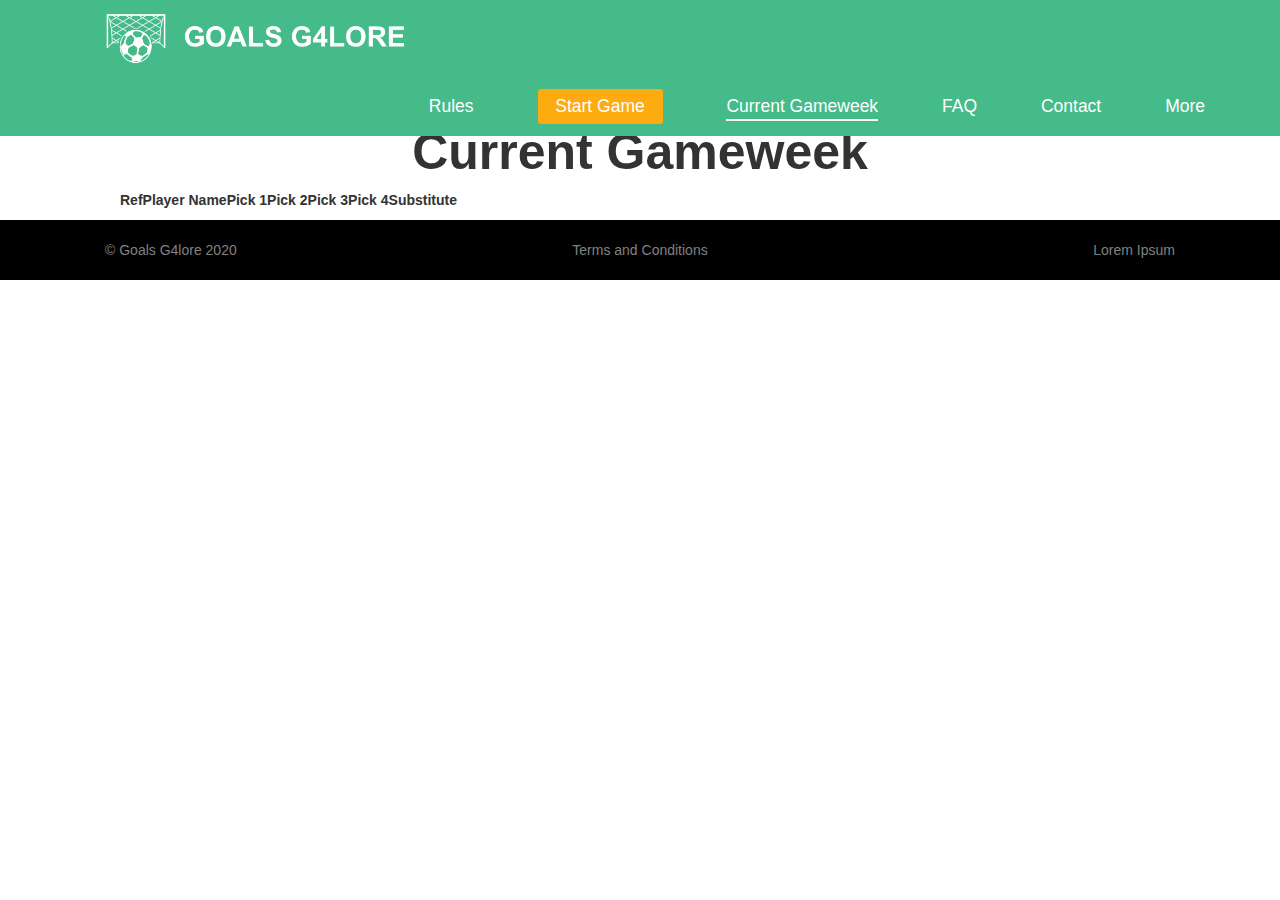
==== currentGameweek.html @ b81c3f41 "Adding currentGameweek.html page to the website" ====
<!DOCTYPE html>
<html lang="en-GB">

<head>
	<meta charset="utf-8">
	<!-- <meta name="description" content> -->
	<title>Current Gameweek - Goals G4lore</title>
	
	<link rel="icon" type="image/png" href="images/goals-g4lore-favicon.png">
    <link rel="shortcut icon" href="images/goals-g4lore-favicon.png">

 	<link rel="stylesheet" type="text/css" href="styles/plugins/bootstrap.min.css">

<!-- 	<link rel="stylesheet" type="text/css" href="styles/flexbox.css"> -->
	<link rel="stylesheet" type="text/css" href="styles/styles.css">

	<meta name="viewport" content="width=device-width, initial-scale=1">
</head>

<body>

<div class="container__base">
	<div class="row">
		<div class="col-xs-12">
			<div class="header">
				<nav class="navbar-expand-lg">
				<a href="index.html">
					<img class="logo" src="images/goals-galore-logo.png">
				</a>
				  <button class="navbar-toggler" type="button" data-toggle="collapse" data-target="#navbarSupportedContent" aria-controls="navbarSupportedContent" aria-expanded="false" aria-label="Toggle navigation">
				    <span class="navbar-toggler-icon">		
					</span>
				  </button>
				  <div class="collapse navbar-collapse" id="navbarSupportedContent">
					<div class="headerLinks">
								<a href="rules.html" class="headerLink" id="">Rules</a>
								<a href="ThePOST.html" class="headerLink" id="headerLink-main">Start Game</a>
								<a href="currentGameweek.html" class="headerLink active" id="">Current Gameweek</a>
								<a href="#" class="headerLink" id="">FAQ</a>
								<a href="#" class="headerLink" id="aboutLink">Contact</a>
								<li class="dropdown headerLink">
							        <a class="nav-link dropdown-toggle" href="#" id="navbarDropdown" role="button" data-toggle="dropdown" aria-haspopup="true" aria-expanded="false">More</a>
							    <!--     <div class="dropdown-menu" aria-labelledby="navbarDropdown">
							          <a class="dropdown-item" href="#">Gameweek Results</a>
							          <a class="dropdown-item" href="#">Hall of Fame</a>
						        	</div> -->
					      		</li>
							</div>
				  </div>
				</nav>
			</div>
		</div>
	</div>
		<div class="container__content">
			<div class="row">
				<div class="col-xs-12">
					<div class="container__text">
						<h1>Current Gameweek</h1>

							<table>
								<thead>
								<tr>
									<th>Ref</th>
									<th>Player Name</th>
									<th>Pick 1</th>
									<th>Pick 2</th>
									<th>Pick 3</th>
									<th>Pick 4</th>
									<th>Substitute</th>
								</tr>
								</thead>
							<tbody data-bind="foreach: currentGameweek()[0]">
						        <tr>
						        	
						        	<td data-bind="text: Ref"></td>
						            <td data-bind="text: $data['Player Name']"></td>
						            <td data-bind="text: $data['Pick 1']"></td>
						            <td data-bind="text: $data['Pick 2']"></td>
						            <td data-bind="text: $data['Pick 3']"></td>
									<td data-bind="text: $data['Pick 4']"></td>
						        	<td data-bind="text: Substitute"></td>
						        </tr>
						    </tbody>
							</table>
					</div>
				</div>
			</div>
		</div>
	</div>
		<footer class="footer">
			<div class="row">
				<div class="container">
				<div class="col-xs-4">
					<p style="display: inline-block; padding: 2rem;">&copy; Goals G4lore 2020</p>
				</div>
				<div class="col-xs-4">
					<div class="footerLinks">
						<a href="rules.html#tsAndCs" style="display: inline-block; padding: 2rem;">Terms and Conditions</a>
					</div>
				</div>
				<div class="col-xs-4">
					<p style="float: right; padding: 2rem;">Lorem Ipsum</p>
				</div>
			</div>
			</div>
		</footer>
		

<script src="js/plugins/jquery.js"></script>
<script type="text/javascript" src="js/plugins/knockout.js"></script>
<script src="js/plugins/bootstrap.min.js"></script>
<script src="js/plugins/tabletop.min.js"></script>

<script src="js/RetrieveData.js"></script>
<script src="js/main.js"></script>
<script src="js/Jackpot.js"></script>
<script src="js/FixtureData.js"></script>

</body>
</html>
---- styles/flexbox.css ----
.container,.container-fluid{margin-right:auto;margin-left:auto}.container-fluid{padding-right:2rem;padding-left:2rem}.row{box-sizing:border-box;display:-webkit-box;display:-ms-flexbox;display:flex;-webkit-box-flex:0;-ms-flex:0 1 auto;flex:0 1 auto;-webkit-box-orient:horizontal;-webkit-box-direction:normal;-ms-flex-direction:row;flex-direction:row;-ms-flex-wrap:wrap;flex-wrap:wrap;margin-right:-.5rem;margin-left:-.5rem}.row.reverse{-webkit-box-orient:horizontal;-webkit-box-direction:reverse;-ms-flex-direction:row-reverse;flex-direction:row-reverse}.col.reverse{-webkit-box-orient:vertical;-webkit-box-direction:reverse;-ms-flex-direction:column-reverse;flex-direction:column-reverse}.col-xs,.col-xs-1,.col-xs-10,.col-xs-11,.col-xs-12,.col-xs-2,.col-xs-3,.col-xs-4,.col-xs-5,.col-xs-6,.col-xs-7,.col-xs-8,.col-xs-9,.col-xs-offset-0,.col-xs-offset-1,.col-xs-offset-10,.col-xs-offset-11,.col-xs-offset-12,.col-xs-offset-2,.col-xs-offset-3,.col-xs-offset-4,.col-xs-offset-5,.col-xs-offset-6,.col-xs-offset-7,.col-xs-offset-8,.col-xs-offset-9{box-sizing:border-box;-webkit-box-flex:0;-ms-flex:0 0 auto;flex:0 0 auto;padding-right:.5rem;padding-left:.5rem}.col-xs{-webkit-box-flex:1;-ms-flex-positive:1;flex-grow:1;-ms-flex-preferred-size:0;flex-basis:0;max-width:100%}.col-xs-1{-ms-flex-preferred-size:8.33333333%;flex-basis:8.33333333%;max-width:8.33333333%}.col-xs-2{-ms-flex-preferred-size:16.66666667%;flex-basis:16.66666667%;max-width:16.66666667%}.col-xs-3{-ms-flex-preferred-size:25%;flex-basis:25%;max-width:25%}.col-xs-4{-ms-flex-preferred-size:33.33333333%;flex-basis:33.33333333%;max-width:33.33333333%}.col-xs-5{-ms-flex-preferred-size:41.66666667%;flex-basis:41.66666667%;max-width:41.66666667%}.col-xs-6{-ms-flex-preferred-size:50%;flex-basis:50%;max-width:50%}.col-xs-7{-ms-flex-preferred-size:58.33333333%;flex-basis:58.33333333%;max-width:58.33333333%}.col-xs-8{-ms-flex-preferred-size:66.66666667%;flex-basis:66.66666667%;max-width:66.66666667%}.col-xs-9{-ms-flex-preferred-size:75%;flex-basis:75%;max-width:75%}.col-xs-10{-ms-flex-preferred-size:83.33333333%;flex-basis:83.33333333%;max-width:83.33333333%}.col-xs-11{-ms-flex-preferred-size:91.66666667%;flex-basis:91.66666667%;max-width:91.66666667%}.col-xs-12{-ms-flex-preferred-size:100%;flex-basis:100%;max-width:100%}.col-xs-offset-0{margin-left:0}.col-xs-offset-1{margin-left:8.33333333%}.col-xs-offset-2{margin-left:16.66666667%}.col-xs-offset-3{margin-left:25%}.col-xs-offset-4{margin-left:33.33333333%}.col-xs-offset-5{margin-left:41.66666667%}.col-xs-offset-6{margin-left:50%}.col-xs-offset-7{margin-left:58.33333333%}.col-xs-offset-8{margin-left:66.66666667%}.col-xs-offset-9{margin-left:75%}.col-xs-offset-10{margin-left:83.33333333%}.col-xs-offset-11{margin-left:91.66666667%}.start-xs{-webkit-box-pack:start;-ms-flex-pack:start;justify-content:flex-start;text-align:start}.center-xs{-webkit-box-pack:center;-ms-flex-pack:center;justify-content:center;text-align:center}.end-xs{-webkit-box-pack:end;-ms-flex-pack:end;justify-content:flex-end;text-align:end}.top-xs{-webkit-box-align:start;-ms-flex-align:start;align-items:flex-start}.middle-xs{-webkit-box-align:center;-ms-flex-align:center;align-items:center}.bottom-xs{-webkit-box-align:end;-ms-flex-align:end;align-items:flex-end}.around-xs{-ms-flex-pack:distribute;justify-content:space-around}.between-xs{-webkit-box-pack:justify;-ms-flex-pack:justify;justify-content:space-between}.first-xs{-webkit-box-ordinal-group:0;-ms-flex-order:-1;order:-1}.last-xs{-webkit-box-ordinal-group:2;-ms-flex-order:1;order:1}@media only screen and (min-width:48em){.container{width:49rem}.col-sm,.col-sm-1,.col-sm-10,.col-sm-11,.col-sm-12,.col-sm-2,.col-sm-3,.col-sm-4,.col-sm-5,.col-sm-6,.col-sm-7,.col-sm-8,.col-sm-9,.col-sm-offset-0,.col-sm-offset-1,.col-sm-offset-10,.col-sm-offset-11,.col-sm-offset-12,.col-sm-offset-2,.col-sm-offset-3,.col-sm-offset-4,.col-sm-offset-5,.col-sm-offset-6,.col-sm-offset-7,.col-sm-offset-8,.col-sm-offset-9{box-sizing:border-box;-webkit-box-flex:0;-ms-flex:0 0 auto;flex:0 0 auto;padding-right:.5rem;padding-left:.5rem}.col-sm{-webkit-box-flex:1;-ms-flex-positive:1;flex-grow:1;-ms-flex-preferred-size:0;flex-basis:0;max-width:100%}.col-sm-1{-ms-flex-preferred-size:8.33333333%;flex-basis:8.33333333%;max-width:8.33333333%}.col-sm-2{-ms-flex-preferred-size:16.66666667%;flex-basis:16.66666667%;max-width:16.66666667%}.col-sm-3{-ms-flex-preferred-size:25%;flex-basis:25%;max-width:25%}.col-sm-4{-ms-flex-preferred-size:33.33333333%;flex-basis:33.33333333%;max-width:33.33333333%}.col-sm-5{-ms-flex-preferred-size:41.66666667%;flex-basis:41.66666667%;max-width:41.66666667%}.col-sm-6{-ms-flex-preferred-size:50%;flex-basis:50%;max-width:50%}.col-sm-7{-ms-flex-preferred-size:58.33333333%;flex-basis:58.33333333%;max-width:58.33333333%}.col-sm-8{-ms-flex-preferred-size:66.66666667%;flex-basis:66.66666667%;max-width:66.66666667%}.col-sm-9{-ms-flex-preferred-size:75%;flex-basis:75%;max-width:75%}.col-sm-10{-ms-flex-preferred-size:83.33333333%;flex-basis:83.33333333%;max-width:83.33333333%}.col-sm-11{-ms-flex-preferred-size:91.66666667%;flex-basis:91.66666667%;max-width:91.66666667%}.col-sm-12{-ms-flex-preferred-size:100%;flex-basis:100%;max-width:100%}.col-sm-offset-0{margin-left:0}.col-sm-offset-1{margin-left:8.33333333%}.col-sm-offset-2{margin-left:16.66666667%}.col-sm-offset-3{margin-left:25%}.col-sm-offset-4{margin-left:33.33333333%}.col-sm-offset-5{margin-left:41.66666667%}.col-sm-offset-6{margin-left:50%}.col-sm-offset-7{margin-left:58.33333333%}.col-sm-offset-8{margin-left:66.66666667%}.col-sm-offset-9{margin-left:75%}.col-sm-offset-10{margin-left:83.33333333%}.col-sm-offset-11{margin-left:91.66666667%}.start-sm{-webkit-box-pack:start;-ms-flex-pack:start;justify-content:flex-start;text-align:start}.center-sm{-webkit-box-pack:center;-ms-flex-pack:center;justify-content:center;text-align:center}.end-sm{-webkit-box-pack:end;-ms-flex-pack:end;justify-content:flex-end;text-align:end}.top-sm{-webkit-box-align:start;-ms-flex-align:start;align-items:flex-start}.middle-sm{-webkit-box-align:center;-ms-flex-align:center;align-items:center}.bottom-sm{-webkit-box-align:end;-ms-flex-align:end;align-items:flex-end}.around-sm{-ms-flex-pack:distribute;justify-content:space-around}.between-sm{-webkit-box-pack:justify;-ms-flex-pack:justify;justify-content:space-between}.first-sm{-webkit-box-ordinal-group:0;-ms-flex-order:-1;order:-1}.last-sm{-webkit-box-ordinal-group:2;-ms-flex-order:1;order:1}}@media only screen and (min-width:64em){.container{width:65rem}.col-md,.col-md-1,.col-md-10,.col-md-11,.col-md-12,.col-md-2,.col-md-3,.col-md-4,.col-md-5,.col-md-6,.col-md-7,.col-md-8,.col-md-9,.col-md-offset-0,.col-md-offset-1,.col-md-offset-10,.col-md-offset-11,.col-md-offset-12,.col-md-offset-2,.col-md-offset-3,.col-md-offset-4,.col-md-offset-5,.col-md-offset-6,.col-md-offset-7,.col-md-offset-8,.col-md-offset-9{box-sizing:border-box;-webkit-box-flex:0;-ms-flex:0 0 auto;flex:0 0 auto;padding-right:.5rem;padding-left:.5rem}.col-md{-webkit-box-flex:1;-ms-flex-positive:1;flex-grow:1;-ms-flex-preferred-size:0;flex-basis:0;max-width:100%}.col-md-1{-ms-flex-preferred-size:8.33333333%;flex-basis:8.33333333%;max-width:8.33333333%}.col-md-2{-ms-flex-preferred-size:16.66666667%;flex-basis:16.66666667%;max-width:16.66666667%}.col-md-3{-ms-flex-preferred-size:25%;flex-basis:25%;max-width:25%}.col-md-4{-ms-flex-preferred-size:33.33333333%;flex-basis:33.33333333%;max-width:33.33333333%}.col-md-5{-ms-flex-preferred-size:41.66666667%;flex-basis:41.66666667%;max-width:41.66666667%}.col-md-6{-ms-flex-preferred-size:50%;flex-basis:50%;max-width:50%}.col-md-7{-ms-flex-preferred-size:58.33333333%;flex-basis:58.33333333%;max-width:58.33333333%}.col-md-8{-ms-flex-preferred-size:66.66666667%;flex-basis:66.66666667%;max-width:66.66666667%}.col-md-9{-ms-flex-preferred-size:75%;flex-basis:75%;max-width:75%}.col-md-10{-ms-flex-preferred-size:83.33333333%;flex-basis:83.33333333%;max-width:83.33333333%}.col-md-11{-ms-flex-preferred-size:91.66666667%;flex-basis:91.66666667%;max-width:91.66666667%}.col-md-12{-ms-flex-preferred-size:100%;flex-basis:100%;max-width:100%}.col-md-offset-0{margin-left:0}.col-md-offset-1{margin-left:8.33333333%}.col-md-offset-2{margin-left:16.66666667%}.col-md-offset-3{margin-left:25%}.col-md-offset-4{margin-left:33.33333333%}.col-md-offset-5{margin-left:41.66666667%}.col-md-offset-6{margin-left:50%}.col-md-offset-7{margin-left:58.33333333%}.col-md-offset-8{margin-left:66.66666667%}.col-md-offset-9{margin-left:75%}.col-md-offset-10{margin-left:83.33333333%}.col-md-offset-11{margin-left:91.66666667%}.start-md{-webkit-box-pack:start;-ms-flex-pack:start;justify-content:flex-start;text-align:start}.center-md{-webkit-box-pack:center;-ms-flex-pack:center;justify-content:center;text-align:center}.end-md{-webkit-box-pack:end;-ms-flex-pack:end;justify-content:flex-end;text-align:end}.top-md{-webkit-box-align:start;-ms-flex-align:start;align-items:flex-start}.middle-md{-webkit-box-align:center;-ms-flex-align:center;align-items:center}.bottom-md{-webkit-box-align:end;-ms-flex-align:end;align-items:flex-end}.around-md{-ms-flex-pack:distribute;justify-content:space-around}.between-md{-webkit-box-pack:justify;-ms-flex-pack:justify;justify-content:space-between}.first-md{-webkit-box-ordinal-group:0;-ms-flex-order:-1;order:-1}.last-md{-webkit-box-ordinal-group:2;-ms-flex-order:1;order:1}}@media only screen and (min-width:75em){.container{width:76rem}.col-lg,.col-lg-1,.col-lg-10,.col-lg-11,.col-lg-12,.col-lg-2,.col-lg-3,.col-lg-4,.col-lg-5,.col-lg-6,.col-lg-7,.col-lg-8,.col-lg-9,.col-lg-offset-0,.col-lg-offset-1,.col-lg-offset-10,.col-lg-offset-11,.col-lg-offset-12,.col-lg-offset-2,.col-lg-offset-3,.col-lg-offset-4,.col-lg-offset-5,.col-lg-offset-6,.col-lg-offset-7,.col-lg-offset-8,.col-lg-offset-9{box-sizing:border-box;-webkit-box-flex:0;-ms-flex:0 0 auto;flex:0 0 auto;padding-right:.5rem;padding-left:.5rem}.col-lg{-webkit-box-flex:1;-ms-flex-positive:1;flex-grow:1;-ms-flex-preferred-size:0;flex-basis:0;max-width:100%}.col-lg-1{-ms-flex-preferred-size:8.33333333%;flex-basis:8.33333333%;max-width:8.33333333%}.col-lg-2{-ms-flex-preferred-size:16.66666667%;flex-basis:16.66666667%;max-width:16.66666667%}.col-lg-3{-ms-flex-preferred-size:25%;flex-basis:25%;max-width:25%}.col-lg-4{-ms-flex-preferred-size:33.33333333%;flex-basis:33.33333333%;max-width:33.33333333%}.col-lg-5{-ms-flex-preferred-size:41.66666667%;flex-basis:41.66666667%;max-width:41.66666667%}.col-lg-6{-ms-flex-preferred-size:50%;flex-basis:50%;max-width:50%}.col-lg-7{-ms-flex-preferred-size:58.33333333%;flex-basis:58.33333333%;max-width:58.33333333%}.col-lg-8{-ms-flex-preferred-size:66.66666667%;flex-basis:66.66666667%;max-width:66.66666667%}.col-lg-9{-ms-flex-preferred-size:75%;flex-basis:75%;max-width:75%}.col-lg-10{-ms-flex-preferred-size:83.33333333%;flex-basis:83.33333333%;max-width:83.33333333%}.col-lg-11{-ms-flex-preferred-size:91.66666667%;flex-basis:91.66666667%;max-width:91.66666667%}.col-lg-12{-ms-flex-preferred-size:100%;flex-basis:100%;max-width:100%}.col-lg-offset-0{margin-left:0}.col-lg-offset-1{margin-left:8.33333333%}.col-lg-offset-2{margin-left:16.66666667%}.col-lg-offset-3{margin-left:25%}.col-lg-offset-4{margin-left:33.33333333%}.col-lg-offset-5{margin-left:41.66666667%}.col-lg-offset-6{margin-left:50%}.col-lg-offset-7{margin-left:58.33333333%}.col-lg-offset-8{margin-left:66.66666667%}.col-lg-offset-9{margin-left:75%}.col-lg-offset-10{margin-left:83.33333333%}.col-lg-offset-11{margin-left:91.66666667%}.start-lg{-webkit-box-pack:start;-ms-flex-pack:start;justify-content:flex-start;text-align:start}.center-lg{-webkit-box-pack:center;-ms-flex-pack:center;justify-content:center;text-align:center}.end-lg{-webkit-box-pack:end;-ms-flex-pack:end;justify-content:flex-end;text-align:end}.top-lg{-webkit-box-align:start;-ms-flex-align:start;align-items:flex-start}.middle-lg{-webkit-box-align:center;-ms-flex-align:center;align-items:center}.bottom-lg{-webkit-box-align:end;-ms-flex-align:end;align-items:flex-end}.around-lg{-ms-flex-pack:distribute;justify-content:space-around}.between-lg{-webkit-box-pack:justify;-ms-flex-pack:justify;justify-content:space-between}.first-lg{-webkit-box-ordinal-group:0;-ms-flex-order:-1;order:-1}.last-lg{-webkit-box-ordinal-group:2;-ms-flex-order:1;order:1}}
---- styles/styles.css ----
html, body {
	color: #333;
  	font-family: 'Arial', sans-serif;
  	margin: 0;
  	overflow-x: hidden;
}

hr {
	margin-top: 1rem;
    margin-bottom: 1rem;
    border: 0;
    border-top: 1px solid rgba(0,0,0,0.1);
    box-sizing: content-box;
    height: 0;
    overflow: visible;
}

.header {
    background: #44BB88;
    color: #ffffff;
    display: inline-block;
    position: fixed;
    width: 100%;
    z-index: 1;
}

.container__base {
	/*background: #000000;*/
}

.heroContainer {
	background: url(../images/football-field.jpg) no-repeat center center fixed;
	width: 100%;
	min-height: 100vh;
	color: white;
	-webkit-background-size: cover;
	-moz-background-size: cover;
	-o-background-size: cover;
	background-size: cover;
}

.container__content,
.topContainer {
	margin: 0 auto;
	max-width: 1080px;
	margin-top: 74px;
}

.topContainer {
	min-height: 100%;
    min-height: 100vh;
    display: flex;
    align-items: center;
}

.notification {
	background: #000000;
	color: #ff0000;
	position: absolute;
	top: 0;
	text-align: center;
	width: 100%;
}

.notificationHeader {
	display: inline-block;
}

.notificationHeader .notificationHeaderClose {
	position: absolute;
	cursor: pointer;
    right: 0;
    top: 0;
    padding-right: 2rem;
    text-decoration: underline;;
}

.notificationText {
	margin: 0;
}

.headerLink {
	color: white;
    text-decoration: none;
    display: inline-block;
    font-size: 1.75rem;
    margin: 1.85rem 6rem 1.25rem 0rem;
}

#headerLink-main {
	background: #fcab10;
	border-radius: 3px;
	color: #ffffff;
	padding: 0.5rem;
	text-align: center;
	width: 125px;
}

#headerLink-main:hover {
	border-bottom: 0;
}

.headerLink.active {
	border-bottom: 2px solid #ffffff;
}

.headerLink:hover {
	border-bottom: 2px solid #ffffff;
    color: white;
    text-decoration: none;
}

.nav-link,
.nav-link:hover,
.nav-link:focus {
	color: #ffffff;
}

.nav-link:hover,
.nav-link:focus  {
	text-decoration: none;
}

.dropdown-menu {
	right: 0;
	left: initial;
}

.headerLink .dropdown-menu {
	background: #44BB88;
	padding: 1rem;
}

.headerLink .dropdown-item {
	color: #ffffff;
	display: inline-block;
	padding-top: 1rem;
	padding-bottom: 1rem;
}

.logo {
	float: left;
	width: 350px;
    margin-left: 8rem;
}

.headerLinks {
	float: right;
}

.home__content {
}

.home__content .company {
	background: #44BB88;
	color: #ffffff;
	font-weight: bold;
}

.home__content h1 {
	margin-bottom: 0;
    margin-top: 10rem;
    font-size: 7.7rem;
    margin-left: 3rem;
    margin-right: 3rem;
    font-weight: bold;
}

.home__content p {
	margin: 0;
	padding: 0;
}

.container__about h2 {
	font-size: 1.25rem;
}

.container__about p {
	margin: 0;
}

.container__text {
	background: #ffffff;
	padding: 1rem 2rem 1rem 2rem;
	margin: 2rem 0 0 0;
}

.cta-button {
	background: #ffffff;
    text-decoration: none;
    color: #000000;
    border: 1px solid white;
    padding: 1.25rem;
    display: block;
    width: 250px;
    text-align: center;
    font-size: 1.5rem;
    margin: 0 auto;
    margin-top: 2rem;
    margin-bottom: 2rem;
    border-radius: 10px;
}

.container__button:hover {
	background: white;
	color: #434343;
  	transition: 0.5s;
}

.about__content {
	display: none;
}

.box {
	padding: 1rem;
}

.box h3 {
	text-align: center;
}

.tagline {
	display: block;
	font-size: 5rem;
	text-align: left;
}

#btn__main {
	background: #fcab10;
    color: #ffffff;
}

#btn__main--info {
	background: #2b9eb3;
	color: #ffffff;
}

#btn__main--info:hover {
	background: #12859A;
}

#btn__secondary {

}


#btn__main:hover,
#headerLink-main:hover  {
	background: #E39200;
}
	

.btn {
    background: #ffffff;
    padding: 1rem;
    padding-left: 0.5rem;
    color: black;
    text-align: center;
    margin: 0 auto;
    display: block;
    margin-left: 1.25rem;
    margin-right: 1.25rem;
    border-radius: 10px;
    text-decoration: none;
    padding-right: 0.5rem;
    margin-top: 2rem;
    font-size: 2.5rem;
    font-weight: bold;
}

.navbar-toggler {
	background: none;
	border: 0;
	float: right;
	margin-top: 1.5rem;
}

.navbar-toggler-icon {
	background-image: url(../images/hamburger.png);
    height: 20px;
    width: 25px;
    display: inline-block;
    background-repeat: no-repeat;
    background-size: 25px 20px;
}

.howItWorksContainer {

}

.howItWorksContainer #btn__main {
	font-size: 2rem;
    margin: 0 auto;
    float: none;
    width: 100%;
    display: block;
    margin-top: 5rem;
}

.howItWorksSecondaryHeading {
	text-align: center;
    color: #fcab10;
    font-size: 3rem;
}

.columnHeading {
	display: block;
	text-align: center;
	width: 100%;
}

.columnHeading::after {
	content: "";
    border-bottom: 5px solid #fcab10;
    width: 450px;
    display: block;
    height: 20px;
    margin: 0 auto;
}

.card {
	border: 0;
	padding: 3rem;
}

.card-body {
	min-height: 220px;
}

.card-title {
	font-size: 2.5rem;
	text-align: center;
}

.card-img-top {
	width: 80px;
    margin: 0 auto;
    display: block;
}

#selectPlayerLogo {
	width: 80px;
}

#enjoyGameLogo {
	width: 115px;
}

#jackpotLogo {
	width: 138px;
}

.countdownContainer {
	background: #44BB88;
	color: #ffffff;
	padding: 1rem 0;
}

.countdownContainer p {
	font-size: 6rem;
	font-weight: bold;
	text-transform: uppercase;
	text-align: center;

}

.container__text h1,
.container__terms__heading {
	font-size: 5rem;
	text-align: center;
	font-weight: bold;
}

.container__rules {
	padding: 1rem;
	margin: 3.5rem 0;
}

.container__rules h3 {
	position: relative;
    display: inline-block;
    font-weight: bold;
}

.container__rules h3::after {
	content: "";
    border-bottom: 3px solid #fcab10;
    display: block;
    height: 17px;
}

.container__rules li {
	font-size: 1.75rem;
    line-height: 3.5rem;
}

.container__terms__heading {
	display: block;
}

.container__text--thank-you {
        text-align: center;
    margin-top: 150px;
    margin-bottom: 100px;
}
.container__text--thank-you p {
	font-size: 2rem;
}

.container__text--thank-you h2 {
	font-size: 10rem;
	font-weight: bold;
	text-transform: uppercase;
}

.footer {
	background-color: #000000;
	color: #808080;
}

.footerLinks {
	text-align: center;
}

.footerLinks a {
	color: #808080;
	text-decoration: none;
}

.footerLinks a:hover {
	text-decoration: underline;
}

.footer p {
	margin: 0;
}

.jackpotContainer {
	margin: 0 auto;
	text-align: center;
	font-size: 3rem;
}

#jackpot {
	display: block;
    font-size: 8rem;
    font-weight: bold;
}

.jackpotDisclaimer a {
	color: #ffffff;
	text-decoration: underline;
}

.prostateCancerUKLogo {
	width: 350px;
}

/* social media logos */


@media screen and (max-width: 900px) {

	.headerLinks {
    	float: none;
	}
}


@media screen and (min-width: 768px) {

	.navbar-expand-lg .navbar-toggler {
    	display: none;
	}

}

/* elements below 768 */
@media screen and (max-width: 768px) {

	#btn__main {
		margin: 2rem 0;
	}

	.btn {
		float: none;
		margin: 0 auto;
		width: 100%;
	}

	.logo {
		margin-left: 0;
		width: 250px;
	}

	.navbar-collapse {
		clear: both;
	}

	.headerLink {
		display: block;
	}

	.columnHeading::after {
		width: 250px;
	}

	.tagline {
		display: block;
	    font-size: 4rem;
	    text-align: center;
	}

	.jackpotContainer {
		margin-top: 5rem;
	}

	.jackpotDisclaimer {
		text-align: center;
	}

	.howItWorksSecondaryHeading {
		margin: 0;
	}

	.card-body {
		min-height: 150px;
	}

	.countdownContainer {
		min-height: 0;
	}

	.countdownContainer p {
		font-size: 2rem;
	}

	.howItWorksContainer #btn__main {
		margin: 0;
	}
}
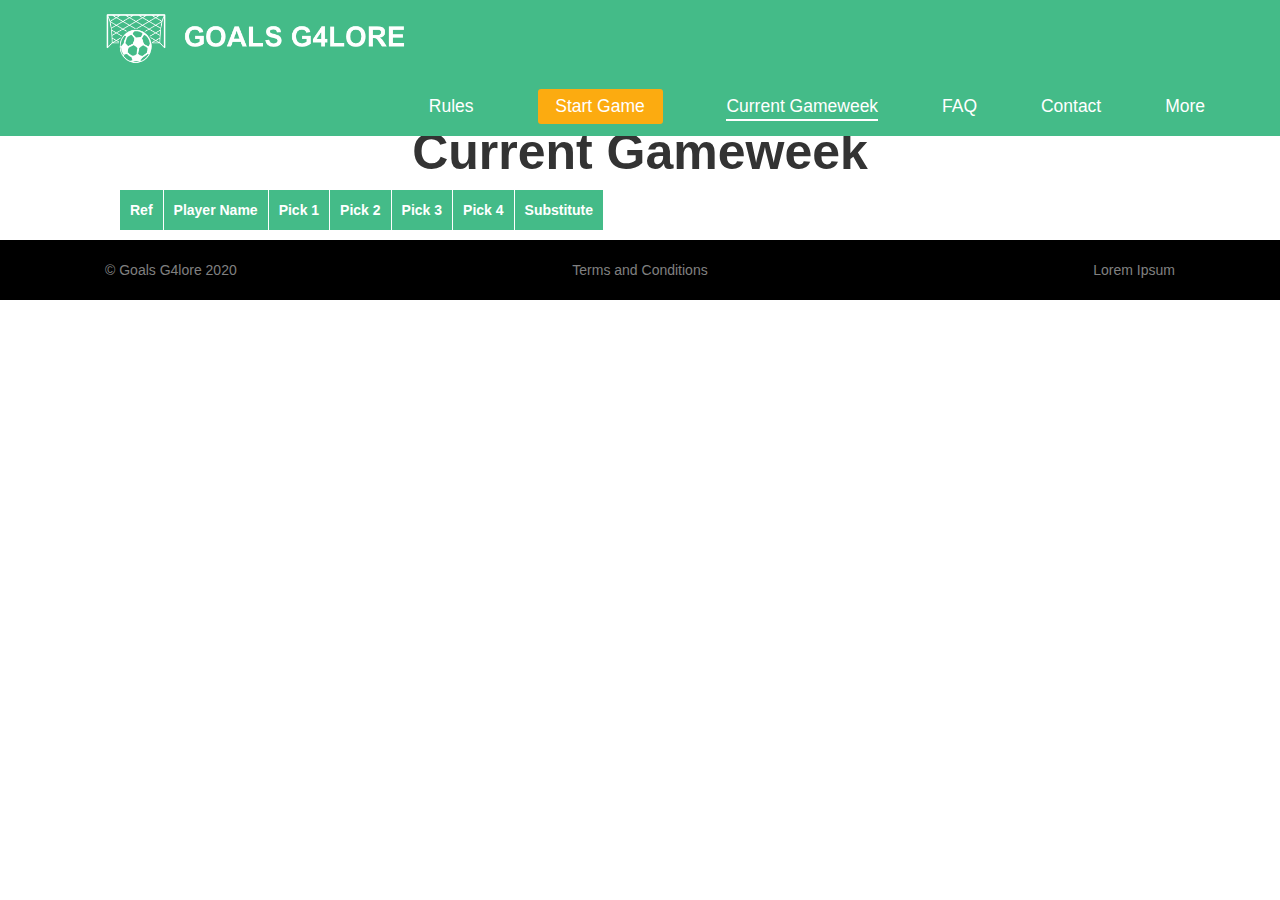
==== commit 41f03c39: "Styled the currentGW table to have a GG styling and removed redundant data from google sheets so we " ====
--- a/currentGameweek.html
+++ b/currentGameweek.html
@@ -56,8 +56,7 @@
 				<div class="col-xs-12">
 					<div class="container__text">
 						<h1>Current Gameweek</h1>
-
-							<table>
+							<table class="table__currentGW">
 								<thead>
 								<tr>
 									<th>Ref</th>
@@ -71,7 +70,6 @@
 								</thead>
 							<tbody data-bind="foreach: currentGameweek()[0]">
 						        <tr>
-						        	
 						        	<td data-bind="text: Ref"></td>
 						            <td data-bind="text: $data['Player Name']"></td>
 						            <td data-bind="text: $data['Pick 1']"></td>
--- a/styles/styles.css
+++ b/styles/styles.css
@@ -456,7 +456,40 @@
 	width: 350px;
 }
 
-/* social media logos */
+/* current Gameweek styles */
+
+.table__currentGW th {
+	background: #44BB88;
+	color: #ffffff;
+	padding: 1rem;
+	text-align: center;
+	border-right: 1px solid #ffffff;
+}
+
+.table__currentGW tr:hover,
+.table__currentGW tr:nth-child(odd):hover {
+	background: #fcab10;
+	color: #ffffff;
+}
+
+.table__currentGW tr td {
+	padding: 1rem;
+	text-align: center;
+}
+
+.table__currentGW tr td:nth-of-type(1){
+	background: #44BB88;
+	border-bottom: 1px solid #ffffff;
+	color: #ffffff;
+}
+
+.table__currentGW tr:nth-child(odd) {
+	background: #f5f5f5;
+}
+
+.table__currentGW tr:nth-child(odd) {
+	background: #f5f5f5;
+}
 
 
 @media screen and (max-width: 900px) {
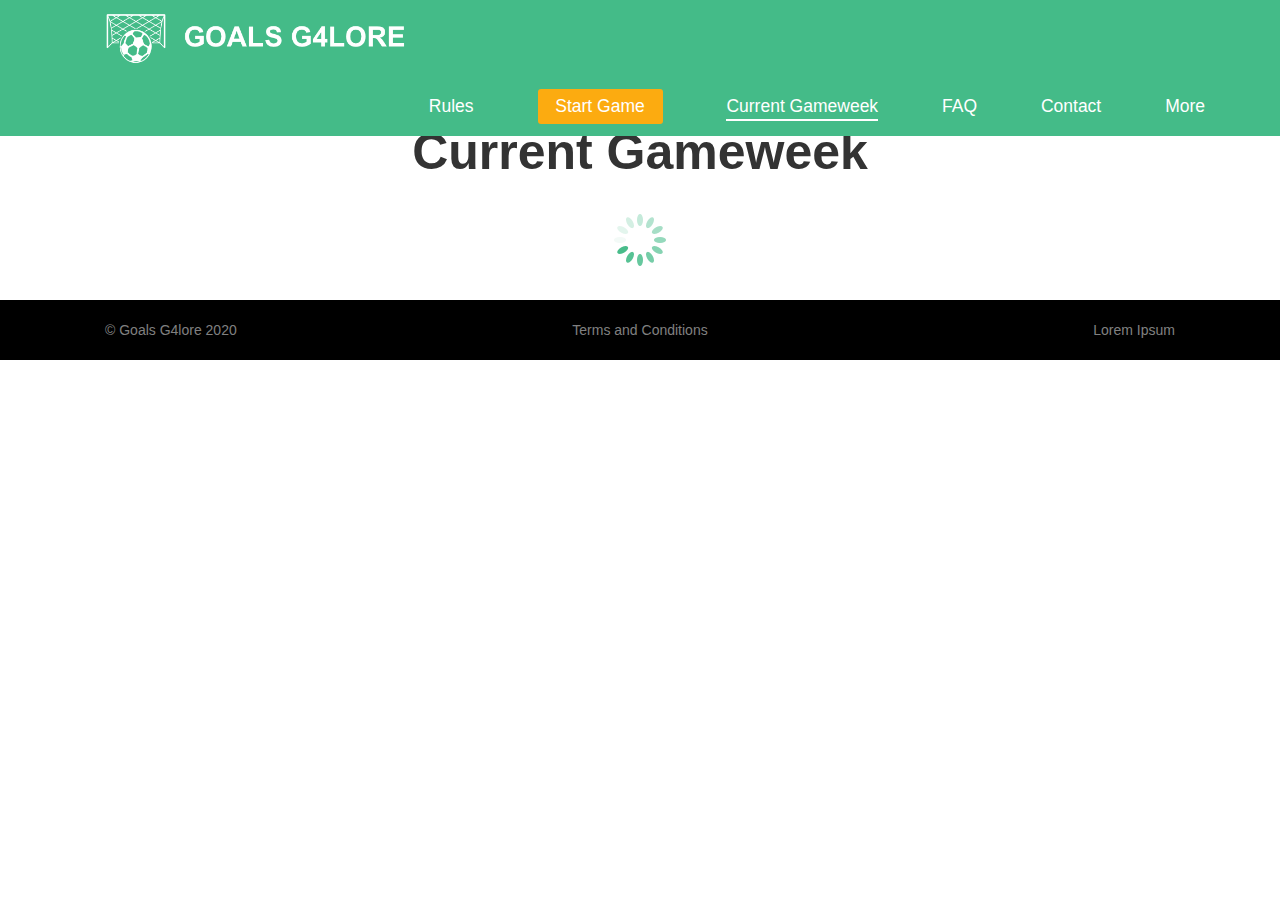
==== commit 11eb66bc: "Added a loading icon to the currentGW table" ====
--- a/currentGameweek.html
+++ b/currentGameweek.html
@@ -40,10 +40,6 @@
 								<a href="#" class="headerLink" id="aboutLink">Contact</a>
 								<li class="dropdown headerLink">
 							        <a class="nav-link dropdown-toggle" href="#" id="navbarDropdown" role="button" data-toggle="dropdown" aria-haspopup="true" aria-expanded="false">More</a>
-							    <!--     <div class="dropdown-menu" aria-labelledby="navbarDropdown">
-							          <a class="dropdown-item" href="#">Gameweek Results</a>
-							          <a class="dropdown-item" href="#">Hall of Fame</a>
-						        	</div> -->
 					      		</li>
 							</div>
 				  </div>
@@ -56,7 +52,8 @@
 				<div class="col-xs-12">
 					<div class="container__text">
 						<h1>Current Gameweek</h1>
-							<table class="table__currentGW">
+							<img src="images/loading.gif" class="table__currentGW__loading" data-bind="css: {'d-none': !loading() }">
+							<table class="table__currentGW" data-bind="css: {'d-none': loading }">
 								<thead>
 								<tr>
 									<th>Ref</th>
--- a/styles/styles.css
+++ b/styles/styles.css
@@ -491,6 +491,17 @@
 	background: #f5f5f5;
 }
 
+.table__currentGW__loading {
+	margin: 0 auto;
+    width: 100px;
+    display: block;
+}
+
+/* makeshit bootstrap helper */
+
+.d-none {
+	display: none!important;
+}
 
 @media screen and (max-width: 900px) {
 
